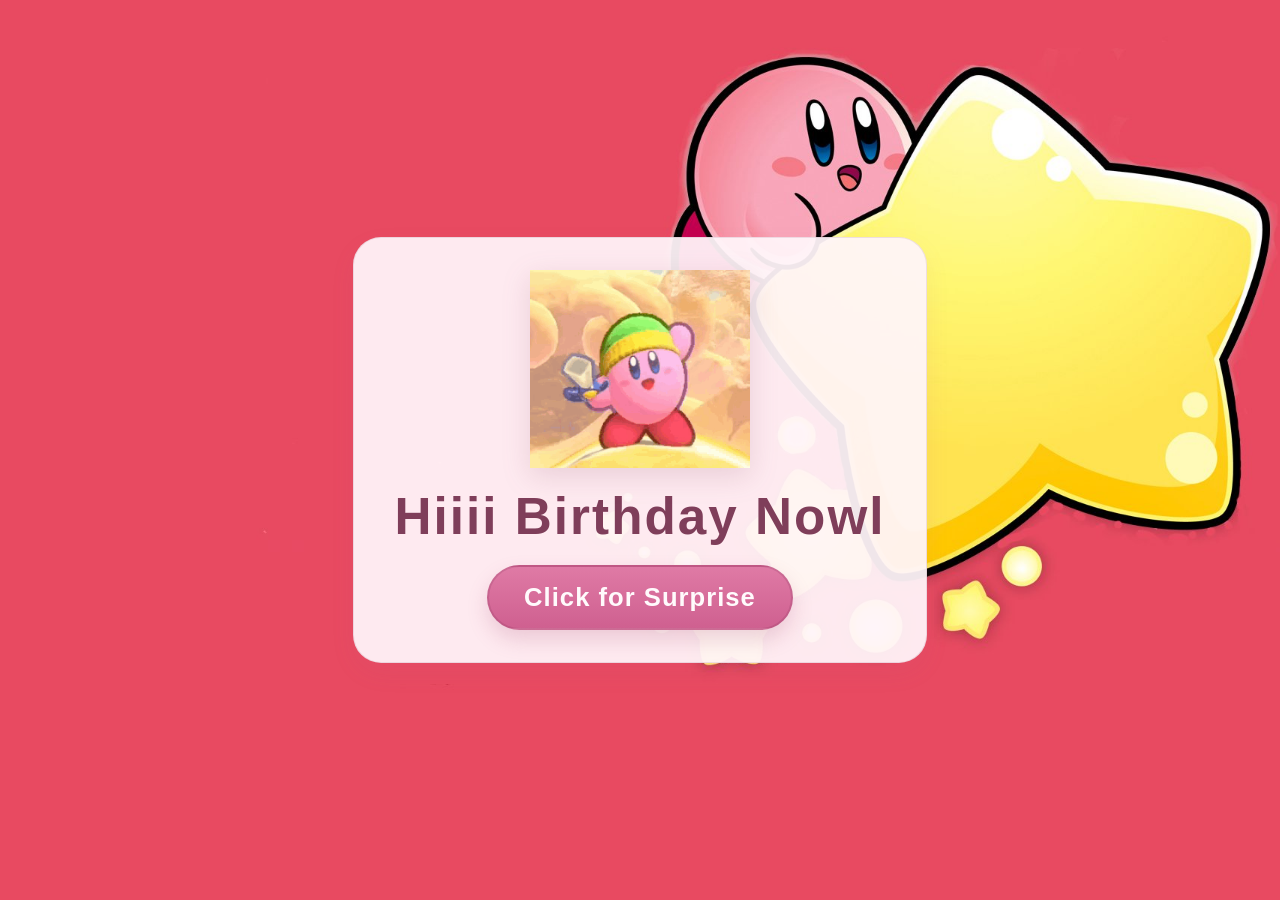
==== index.html @ 36f4d9f4 "speed made whole site" ====
<!DOCTYPE html>
<html lang="en">
  <head>
    <meta charset="UTF-8" />
    <meta name="viewport" content="width=device-width, initial-scale=1.0" />
    <title>Baby Birthday</title>
    <link rel="icon" type="image/png" href="res/ico.png" />
    <link rel="stylesheet" href="styles.css" />
  </head>
  <body>
    <button id="stop-audio" class="stop-audio" type="button" aria-label="Toggle music">
      Stop Music
    </button>

    <audio id="menu-audio" src="audio/11 Area 6 - Olive Ocean.mp3" loop preload="auto"></audio>

    <main class="app">
      <section id="landing-page" class="page">
        <div class="welcome-block">
          <img class="welcome-image" src="res/kirbywave.png" alt="Kirby wave" />
          <h1 class="welcome-text">Hiiii Birthday Nowl</h1>
          <button class="enter-button" type="button">Click for Surprise</button>
        </div>
      </section>

      <section id="menu-page" class="menu-page hidden" aria-live="polite">
        <div class="menu-content">
          <div class="menu-header-row">
            <button id="back-button" class="back-button" type="button">← Back</button>
            <header class="menu-header">
              <h2 class="menu-title">Cafe Menu</h2>
            </header>
          </div>
          <div class="menu-layout">
            <div id="menu-grid" class="menu-grid"></div>

            <aside id="selection-panel" class="selection-panel" aria-live="polite">
              <button id="toggle-selection-panel" class="selection-pin" type="button" aria-label="Toggle selected items">
                <img src="res/cherry.png" alt="Cherry pin" />
              </button>
              <div class="selection-card">
                <div class="selection-header">
                  <h3>My Picks</h3>
                  <button id="clear-all-button" class="clear-all-button" type="button">Clear all</button>
                </div>
                <ul id="selected-items-list" class="selected-items-list">
                  <li class="empty-state">No treats picked yet</li>
                </ul>
              </div>
            </aside>
          </div>
        </div>
      </section>
    </main>

    <script src="script.js"></script>
  </body>
</html>
---- styles.css ----
:root {
  --pink-bg: #f9cfe3;
  --pink-deep: #f3a7c7;
  --pink-card: #fff1f6;
  --pink-card-strong: #f5d7e5;
  --pink-text: #7f3e5a;
  --pink-text-strong: #532a3d;
}

* {
  box-sizing: border-box;
}

html,
body {
  margin: 0;
  min-height: 100%;
  height: 100%;
  background: var(--pink-bg);
  font-family: Arial, sans-serif;
}

body {
  min-height: 100vh;
}

.app {
  min-height: 100vh;
  background: var(--pink-bg);
}

.page {
  width: 100%;
  min-height: 100vh;
  margin: 0 auto;
  display: flex;
  align-items: center;
  justify-content: center;
  background-image: url('res/mainPage.jpg');
  background-size: cover;
  background-position: center;
  background-repeat: no-repeat;
  color: var(--pink-text);
  text-align: center;
}

.welcome-block {
  display: flex;
  flex-direction: column;
  align-items: center;
  gap: 1.2rem;
  background: rgba(255, 245, 249, 0.94);
  border: 1px solid rgba(127, 62, 90, 0.12);
  border-radius: 28px;
  padding: 2rem 2.5rem;
  box-shadow: 0 10px 25px rgba(175, 92, 134, 0.08);
}

.welcome-image {
  display: block;
  width: min(40vw, 220px);
  max-width: 220px;
  height: auto;
  filter: drop-shadow(0 8px 14px rgba(127, 62, 90, 0.16));
}

.welcome-text {
  margin: 0;
  font-size: clamp(2rem, 4vw, 3.5rem);
  color: var(--pink-text);
  font-weight: 700;
  letter-spacing: 0.04em;
}

.enter-button {
  border: 2px solid rgba(126, 52, 84, 0.2);
  border-radius: 999px;
  background: linear-gradient(180deg, #df7aa5 0%, #cf6090 100%);
  color: #fffafc;
  font-size: clamp(1.1rem, 2vw, 1.8rem);
  font-weight: 700;
  letter-spacing: 0.04em;
  padding: 1rem 2.2rem;
  cursor: pointer;
  box-shadow: 0 10px 20px rgba(172, 86, 122, 0.22);
  transition: transform 0.2s ease, box-shadow 0.2s ease, filter 0.2s ease;
}

.enter-button:hover {
  transform: translateY(-2px);
  box-shadow: 0 14px 24px rgba(172, 86, 122, 0.28);
  filter: brightness(1.02);
}

.menu-page {
  display: flex;
  justify-content: center;
  min-height: 100vh;
  padding: 2rem 1rem 3rem;
  background-image: url('res/newBg.png');
  background-size: cover;
  background-position: center;
  background-repeat: no-repeat;
}

.menu-content {
  width: min(1100px, 100%);
}

.menu-header-row {
  display: flex;
  align-items: center;
  gap: 1rem;
  margin-bottom: 2rem;
}

.menu-header {
  flex: 1;
  display: flex;
  align-items: center;
  justify-content: center;
  background: #fff3f7;
  border: 1px solid rgba(127, 62, 90, 0.15);
  border-radius: 16px;
  padding: 0.65rem 1rem;
  box-shadow: 0 6px 16px rgba(147, 78, 110, 0.08);
  max-width: 520px;
  margin: 0 auto;
}

.menu-title {
  margin: 0;
  font-size: clamp(1.5rem, 2.8vw, 2.4rem);
  color: var(--pink-text-strong);
  text-align: center;
}

.back-button {
  flex-shrink: 0;
  border: 1px solid rgba(127, 62, 90, 0.18);
  background: #f2bad0;
  color: var(--pink-text-strong);
  border-radius: 999px;
  padding: 0.7rem 1rem;
  font-weight: 700;
  cursor: pointer;
  box-shadow: 0 6px 12px rgba(127, 62, 90, 0.1);
}

.menu-layout {
  display: grid;
  grid-template-columns: minmax(0, 1fr) 260px;
  gap: 1.5rem;
  align-items: start;
}

.menu-grid {
  display: grid;
  grid-template-columns: repeat(auto-fit, minmax(180px, 1fr));
  gap: 1.5rem;
}

.menu-item {
  position: relative;
  background: var(--pink-card);
  border: 1px solid rgba(127, 62, 90, 0.12);
  border-radius: 20px;
  padding: 0.8rem;
  text-align: center;
  box-shadow: 0 8px 20px rgba(147, 78, 110, 0.08);
  transition: transform 0.2s ease, filter 0.2s ease, opacity 0.2s ease;
  cursor: pointer;
}

.menu-item.selected {
  background: #7a4d68;
  color: #fff;
  filter: brightness(0.96);
  transform: scale(0.99);
}

.menu-item img {
  display: block;
  width: 100%;
  aspect-ratio: 1 / 1;
  object-fit: cover;
  border-radius: 14px;
  margin-bottom: 0.8rem;
}

.menu-item h3 {
  margin: 0;
  color: var(--pink-text-strong);
  font-size: 1.1rem;
}

.menu-item.selected h3,
.menu-item.selected .menu-note {
  color: #fff;
}

.checkout-card {
  display: flex;
  flex-direction: column;
  justify-content: center;
  align-items: center;
  min-height: 214px;
  background: linear-gradient(180deg, #fbe2ef 0%, #f7d7e7 100%);
  border: 2px dashed rgba(127, 62, 90, 0.28);
  box-shadow: 0 8px 20px rgba(147, 78, 110, 0.08);
}

.checkout-card.disabled {
  opacity: 0.7;
  cursor: not-allowed;
}

.checkout-card.active {
  cursor: pointer;
}

.checkout-card img {
  width: 3.2rem;
  height: 3.2rem;
  border-radius: 50%;
  object-fit: cover;
  margin-bottom: 0.6rem;
}

.checkout-badge {
  display: grid;
  place-items: center;
  width: 2.2rem;
  height: 2.2rem;
  border-radius: 50%;
  background: rgba(255, 255, 255, 0.7);
  color: var(--pink-text);
  font-size: 1.1rem;
  font-weight: 700;
  margin-bottom: 0.4rem;
}

.menu-note {
  margin: 0.45rem 0 0;
  color: var(--pink-text-strong);
  font-size: 0.8rem;
  font-weight: 700;
  letter-spacing: 0.02em;
}

.menu-select {
  position: absolute;
  top: 0.75rem;
  right: 0.75rem;
  width: 2rem;
  height: 2rem;
  border: 2px solid rgba(255, 255, 255, 0.8);
  border-radius: 50%;
  background: rgba(255, 255, 255, 0.7);
  color: #7f3e5a;
  font-size: 1.1rem;
  font-weight: 700;
  cursor: pointer;
  display: grid;
  place-items: center;
  box-shadow: 0 6px 14px rgba(127, 62, 90, 0.12);
}

.menu-item.selected .menu-select {
  background: #f6d74c;
  color: #5a2a41;
}

.selection-panel {
  position: sticky;
  top: 1rem;
  align-self: start;
}

.selection-card {
  background: #fff4f8;
  border: 1px solid rgba(127, 62, 90, 0.12);
  border-radius: 22px;
  padding: 1rem 1rem 0.75rem;
  box-shadow: 0 10px 22px rgba(175, 92, 134, 0.08);
  transition: opacity 0.2s ease, transform 0.2s ease;
}

.selection-panel.closed .selection-card {
  display: none;
}

.selection-pin {
  display: flex;
  align-items: center;
  justify-content: center;
  width: 3.2rem;
  height: 3.2rem;
  margin: 0 auto 0.6rem;
  border: none;
  border-radius: 50%;
  background: #f7eef4;
  box-shadow: 0 8px 18px rgba(175, 92, 134, 0.12);
  cursor: pointer;
}

.selection-pin img {
  width: 1.7rem;
  height: 1.7rem;
  display: block;
}

.selection-header {
  display: flex;
  align-items: center;
  justify-content: space-between;
  gap: 0.5rem;
  margin-bottom: 0.8rem;
}

.selection-card h3 {
  margin: 0;
  text-align: center;
  color: var(--pink-text);
  font-size: 1.2rem;
}

.clear-all-button {
  border: none;
  border-radius: 999px;
  background: rgba(127, 62, 90, 0.12);
  color: var(--pink-text);
  font-weight: 700;
  font-size: 0.7rem;
  padding: 0.4rem 0.7rem;
  cursor: pointer;
}

.selected-items-list {
  list-style: none;
  padding: 0;
  margin: 0;
  display: grid;
  gap: 0.5rem;
}

.selected-items-list li {
  background: #f8dfe8;
  border-radius: 999px;
  padding: 0.5rem 0.8rem;
  color: var(--pink-text-strong);
  text-align: center;
  font-weight: 700;
  display: flex;
  align-items: center;
  justify-content: center;
  gap: 0.45rem;
}

.selected-items-list li::before {
  content: '♥';
  color: #d75a7d;
  font-size: 0.85rem;
}

.selected-items-list .empty-state {
  color: #97657d;
  font-style: italic;
  background: rgba(255, 255, 255, 0.15);
}

.selected-items-list .empty-state::before {
  content: '';
}

.stop-audio {
  position: fixed;
  top: 1rem;
  right: 1rem;
  z-index: 20;
  border: none;
  border-radius: 999px;
  background: rgba(127, 62, 90, 0.9);
  color: #fff;
  font-size: 0.8rem;
  font-weight: 700;
  padding: 0.6rem 1rem;
  cursor: pointer;
  box-shadow: 0 8px 18px rgba(127, 62, 90, 0.18);
  display: none;
}

#thank-you-audio-toggle {
  display: block;
}

.hidden {
  display: none;
}

.thank-you-page {
  min-height: 100vh;
  display: grid;
  place-items: center;
  background-image: url('res/bgArt.jpg');
  background-size: cover;
  background-position: center;
  background-repeat: no-repeat;
  padding: 2rem;
}

.thank-you-card {
  width: min(92vw, 900px);
  background: rgba(255, 245, 249, 0.96);
  border: 1px solid rgba(127, 62, 90, 0.12);
  border-radius: 28px;
  padding: 2rem 2.5rem 2.5rem;
  box-shadow: 0 14px 30px rgba(175, 92, 134, 0.08);
  text-align: center;
}

.thank-you-title {
  margin: 0;
  color: var(--pink-text);
  font-size: clamp(2.4rem, 5vw, 4.4rem);
  letter-spacing: 0.06em;
}

.thank-you-kicker,
.thank-you-footer {
  margin: 0;
  color: var(--pink-text-strong);
  font-weight: 700;
  letter-spacing: 0.04em;
}

.thank-you-kicker {
  font-size: clamp(1.2rem, 2vw, 2rem);
  margin-bottom: 1rem;
}

.thank-you-footer {
  font-size: clamp(1.1rem, 2vw, 1.8rem);
  margin-top: 1.5rem;
}

.thank-you-items {
  display: flex;
  flex-wrap: wrap;
  justify-content: center;
  gap: 1rem;
  margin-top: 1rem;
}

.thank-you-item {
  background: #fff5f9;
  border: 1px solid rgba(127, 62, 90, 0.12);
  border-radius: 18px;
  padding: 0.7rem;
  width: 130px;
  text-align: center;
  box-shadow: 0 8px 18px rgba(147, 78, 110, 0.08);
}

.thank-you-item img {
  display: block;
  width: 86px;
  height: 86px;
  object-fit: cover;
  border-radius: 14px;
  margin: 0 auto 0.55rem;
}

.thank-you-item-name {
  margin: 0;
  color: var(--pink-text-strong);
  font-size: 0.95rem;
  font-weight: 700;
}

.back-to-menu-button {
  margin-top: 1.5rem;
  border: none;
  border-radius: 999px;
  background: linear-gradient(180deg, #df7aa5 0%, #cf6090 100%);
  color: #fff;
  font-weight: 700;
  letter-spacing: 0.04em;
  padding: 0.9rem 1.6rem;
  cursor: pointer;
  box-shadow: 0 10px 20px rgba(172, 86, 122, 0.22);
}
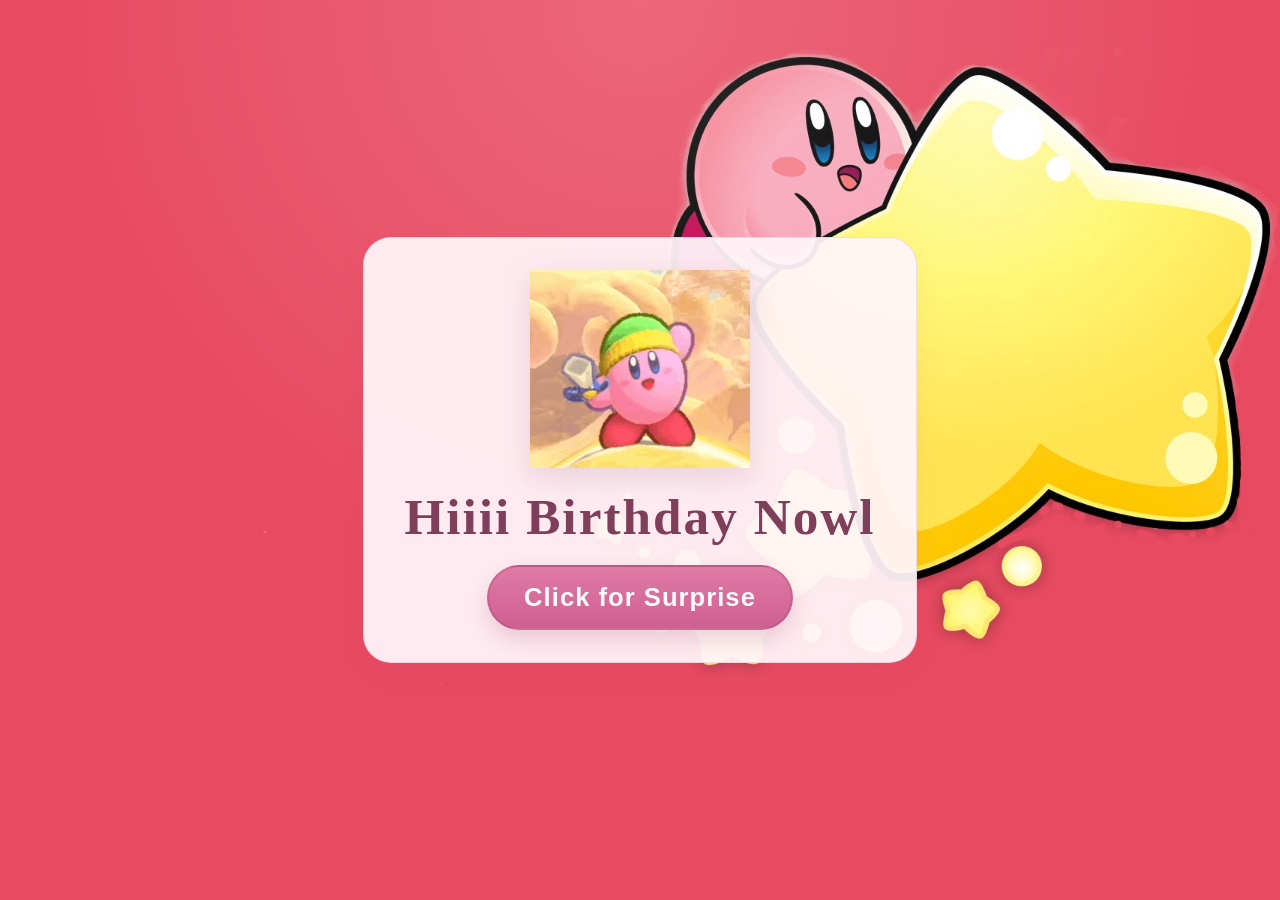
==== commit 949e1d6d: "changed font and added falling emojis" ====
--- a/index.html
+++ b/index.html
@@ -16,6 +16,15 @@
 
     <main class="app">
       <section id="landing-page" class="page">
+        <div class="heart-fall" style="left: 7%; animation-duration: 12s; --drift: 40px;">💗</div>
+        <div class="heart-fall" style="left: 18%; animation-duration: 16s; --drift: -25px;">💜</div>
+        <div class="heart-fall" style="left: 30%; animation-duration: 14s; --drift: 55px;">💗</div>
+        <div class="heart-fall" style="left: 44%; animation-duration: 17s; --drift: -35px;">💜</div>
+        <div class="heart-fall" style="left: 58%; animation-duration: 13s; --drift: 32px;">💗</div>
+        <div class="heart-fall" style="left: 70%; animation-duration: 15s; --drift: -45px;">💜</div>
+        <div class="heart-fall" style="left: 82%; animation-duration: 18s; --drift: 30px;">💗</div>
+        <div class="heart-fall" style="left: 92%; animation-duration: 14s; --drift: -20px;">💜</div>
+
         <div class="welcome-block">
           <img class="welcome-image" src="res/kirbywave.png" alt="Kirby wave" />
           <h1 class="welcome-text">Hiiii Birthday Nowl</h1>
--- a/styles.css
+++ b/styles.css
@@ -7,6 +7,8 @@
   --pink-text-strong: #532a3d;
 }
 
+@import url('https://fonts.googleapis.com/css2?family=Baloo+2:wght@400;600;700;800&family=Patrick+Hand&display=swap');
+
 * {
   box-sizing: border-box;
 }
@@ -17,7 +19,7 @@
   min-height: 100%;
   height: 100%;
   background: var(--pink-bg);
-  font-family: Arial, sans-serif;
+  font-family: 'Patrick Hand', 'Comic Sans MS', cursive;
 }
 
 body {
@@ -30,6 +32,7 @@
 }
 
 .page {
+  position: relative;
   width: 100%;
   min-height: 100vh;
   margin: 0 auto;
@@ -42,9 +45,46 @@
   background-repeat: no-repeat;
   color: var(--pink-text);
   text-align: center;
+  overflow: hidden;
+  isolation: isolate;
+}
+
+.page::before {
+  content: '';
+  position: absolute;
+  inset: 0;
+  background: radial-gradient(circle at top, rgba(255, 255, 255, 0.16), transparent 55%);
+  pointer-events: none;
+}
+
+.heart-fall {
+  position: absolute;
+  top: -10vh;
+  font-size: clamp(1rem, 2vw, 2rem);
+  opacity: 0.85;
+  animation: fall linear infinite;
+  user-select: none;
+  pointer-events: none;
+  z-index: 0;
+}
+
+@keyframes fall {
+  0% {
+    transform: translate3d(0, 0, 0) rotate(0deg);
+    opacity: 0;
+  }
+  10% {
+    opacity: 1;
+  }
+  100% {
+    transform: translate3d(var(--drift), 120vh, 0) rotate(180deg);
+    opacity: 0;
+  }
 }
 
 .welcome-block {
+  position: relative;
+  z-index: 1;
   display: flex;
   flex-direction: column;
   align-items: center;
@@ -399,6 +439,7 @@
 }
 
 .thank-you-page {
+  position: relative;
   min-height: 100vh;
   display: grid;
   place-items: center;
@@ -407,9 +448,12 @@
   background-position: center;
   background-repeat: no-repeat;
   padding: 2rem;
+  overflow: hidden;
 }
 
 .thank-you-card {
+  position: relative;
+  z-index: 1;
   width: min(92vw, 900px);
   background: rgba(255, 245, 249, 0.96);
   border: 1px solid rgba(127, 62, 90, 0.12);
